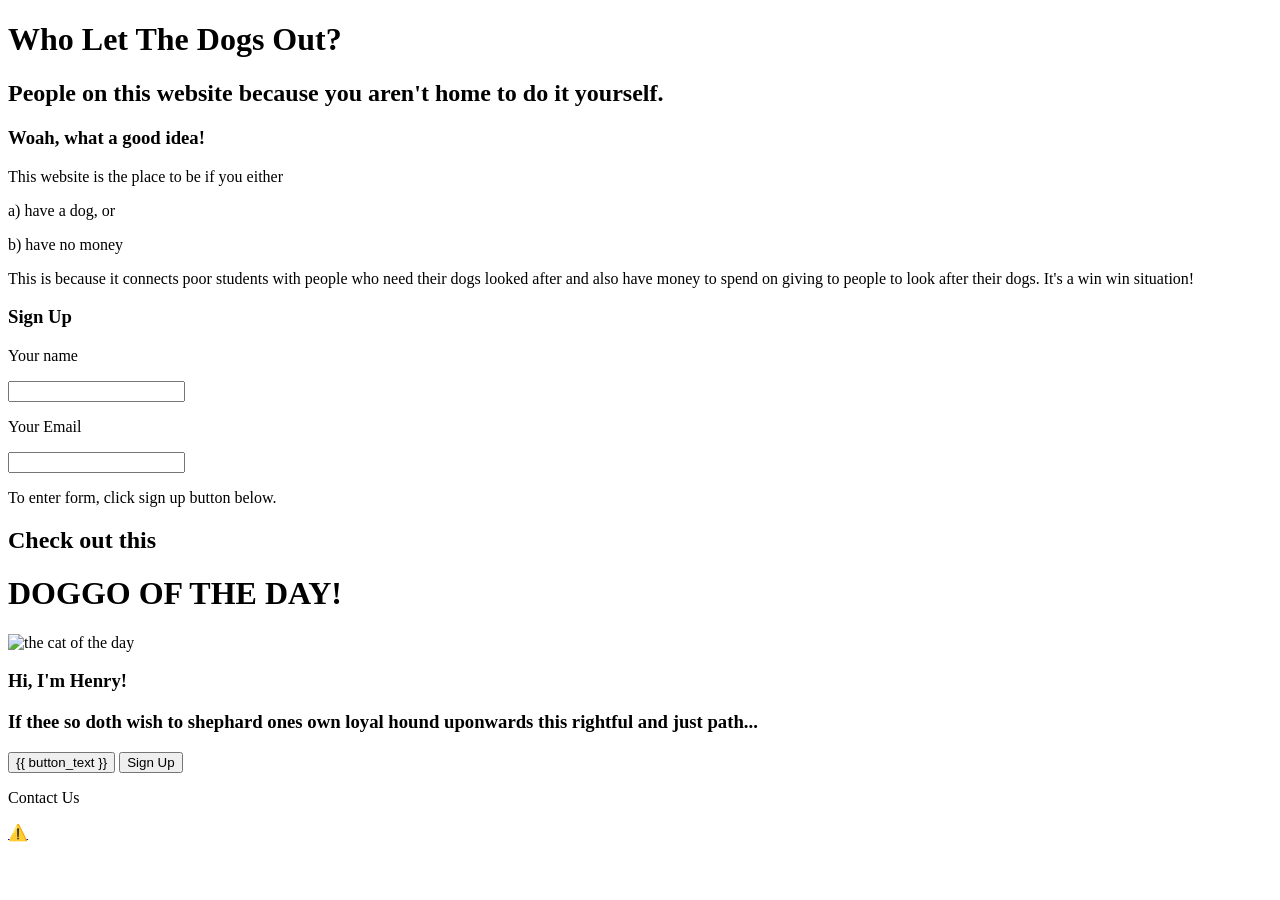
==== part1/public/index.html @ 356b8813 "[automatic commit] 2025-06-20 07:16:37 UTC 202.7.247.251" ====
<!DOCTYPE html>
<html lang="en">
<head>
    <title>Express</title>
    <link rel="stylesheet" href="/stylesheets/style.css">
    <script src="https://unpkg.com/vue@3/dist/vue.global.js"></script>
    <script src="/javascripts/index.js" defer></script>
</head>

<body>
    <div id="app">
        <h1 class="title">Who Let The Dogs Out?</h1>
        <h2>People on this website because you aren't home to do it yourself.</h2>
        <h3 class="italic">Woah, what a good idea!</h3>
        <p>This website is the place to be if you either</p>
        <p>a) have a dog, or</p>
        <p>b) have no money</p>
        <p>This is because it connects poor students with people who need their dogs looked after and also have money to spend on giving to people to look after their dogs. It's a win win situation!</p>
        <div id="real-signup">
            <h3>Sign Up</h3>
            <p>Your name</p>
            <input type="text">
            <p>Your Email</p>
            <input type="text">
            <p>To enter form, click sign up button below.</p>
        </div>
        <h2>Check out this</h2>
        <h1>DOGGO OF THE DAY!</h1>
        <img id="doggo-otd" src="" alt="the cat of the day">
        <h3>Hi, I'm Henry!</h3>

        <h3>If thee so doth wish to shephard ones own loyal hound uponwards this rightful and just path...</h3>
        <button type="button" @click="click_button">{{ button_text }}</button>
        <button type="button" id="signup-button" @click="sign_up">Sign Up</button>
        <p>Contact Us</p>
        <a type="button" class="title" href="mailto:a1925594@adelaide.edu.au">⚠️</a>
    </div>
</body>
</html>
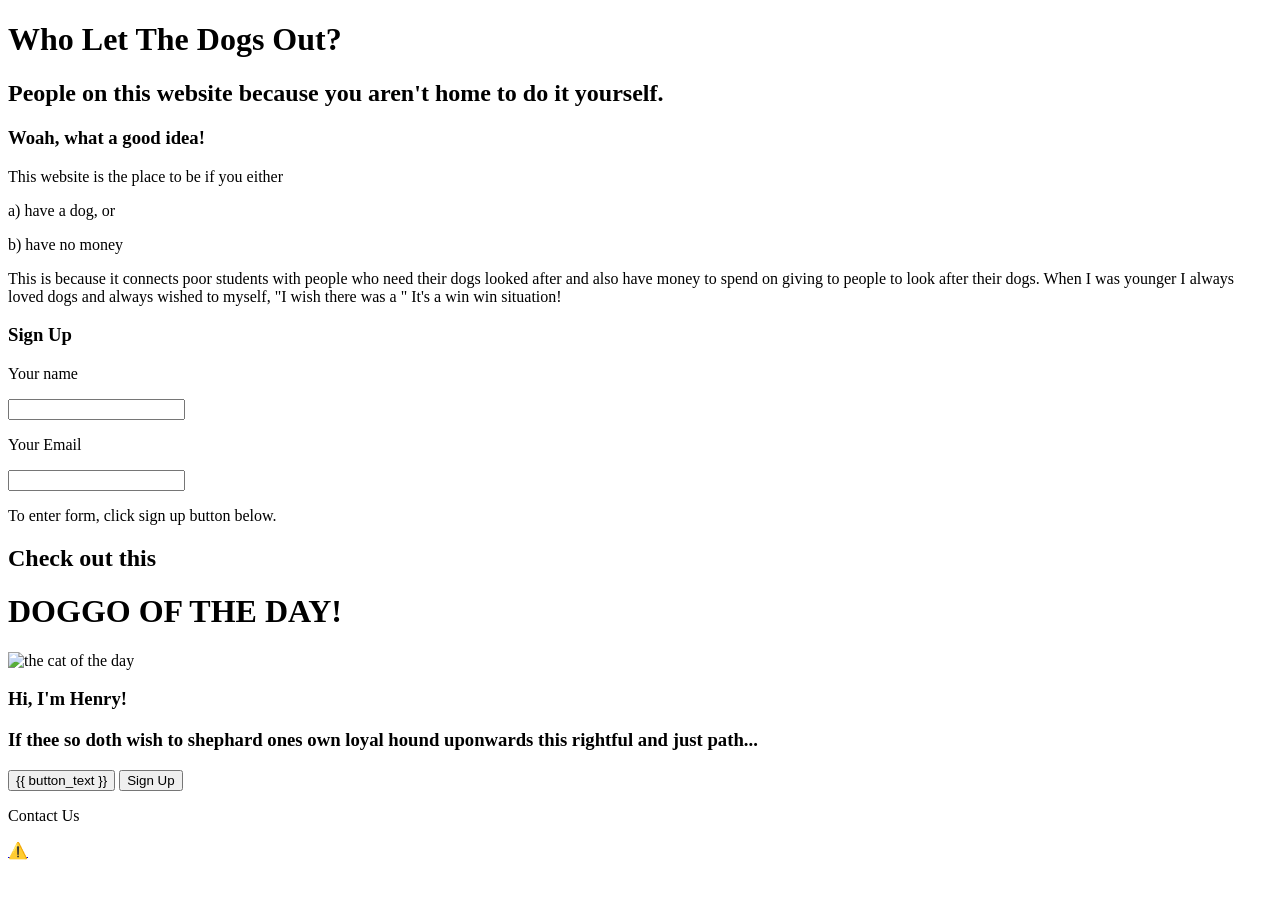
==== commit a13a0d91: "[automatic commit] 2025-06-20 07:18:28 UTC 202.7.247.251" ====
--- a/part1/public/index.html
+++ b/part1/public/index.html
@@ -15,7 +15,9 @@
         <p>This website is the place to be if you either</p>
         <p>a) have a dog, or</p>
         <p>b) have no money</p>
-        <p>This is because it connects poor students with people who need their dogs looked after and also have money to spend on giving to people to look after their dogs. It's a win win situation!</p>
+        <p>This is because it connects poor students with people who need their dogs looked after and also have money to spend on giving to people to look after their dogs.
+            When I was younger I always loved dogs and always wished to myself, "I wish there was a "
+            It's a win win situation!</p>
         <div id="real-signup">
             <h3>Sign Up</h3>
             <p>Your name</p>
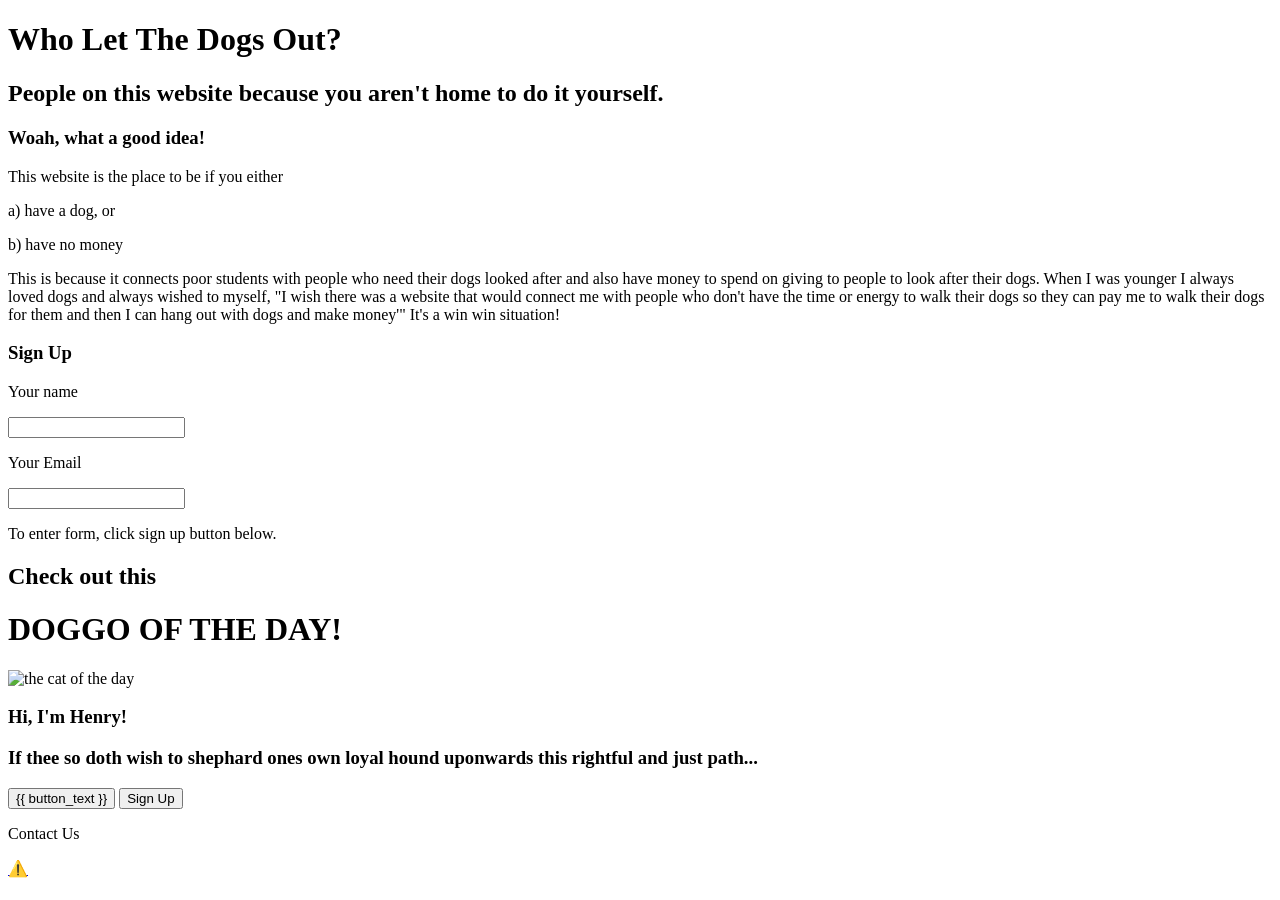
==== commit 70d63420: "[automatic commit] 2025-06-20 07:18:48 UTC 202.7.247.251" ====
--- a/part1/public/index.html
+++ b/part1/public/index.html
@@ -16,7 +16,7 @@
         <p>a) have a dog, or</p>
         <p>b) have no money</p>
         <p>This is because it connects poor students with people who need their dogs looked after and also have money to spend on giving to people to look after their dogs.
-            When I was younger I always loved dogs and always wished to myself, "I wish there was a "
+            When I was younger I always loved dogs and always wished to myself, "I wish there was a website that would connect me with people who don't have the time or energy to walk their dogs so they can pay me to walk their dogs for them and then I can hang out with dogs and make money'"
             It's a win win situation!</p>
         <div id="real-signup">
             <h3>Sign Up</h3>
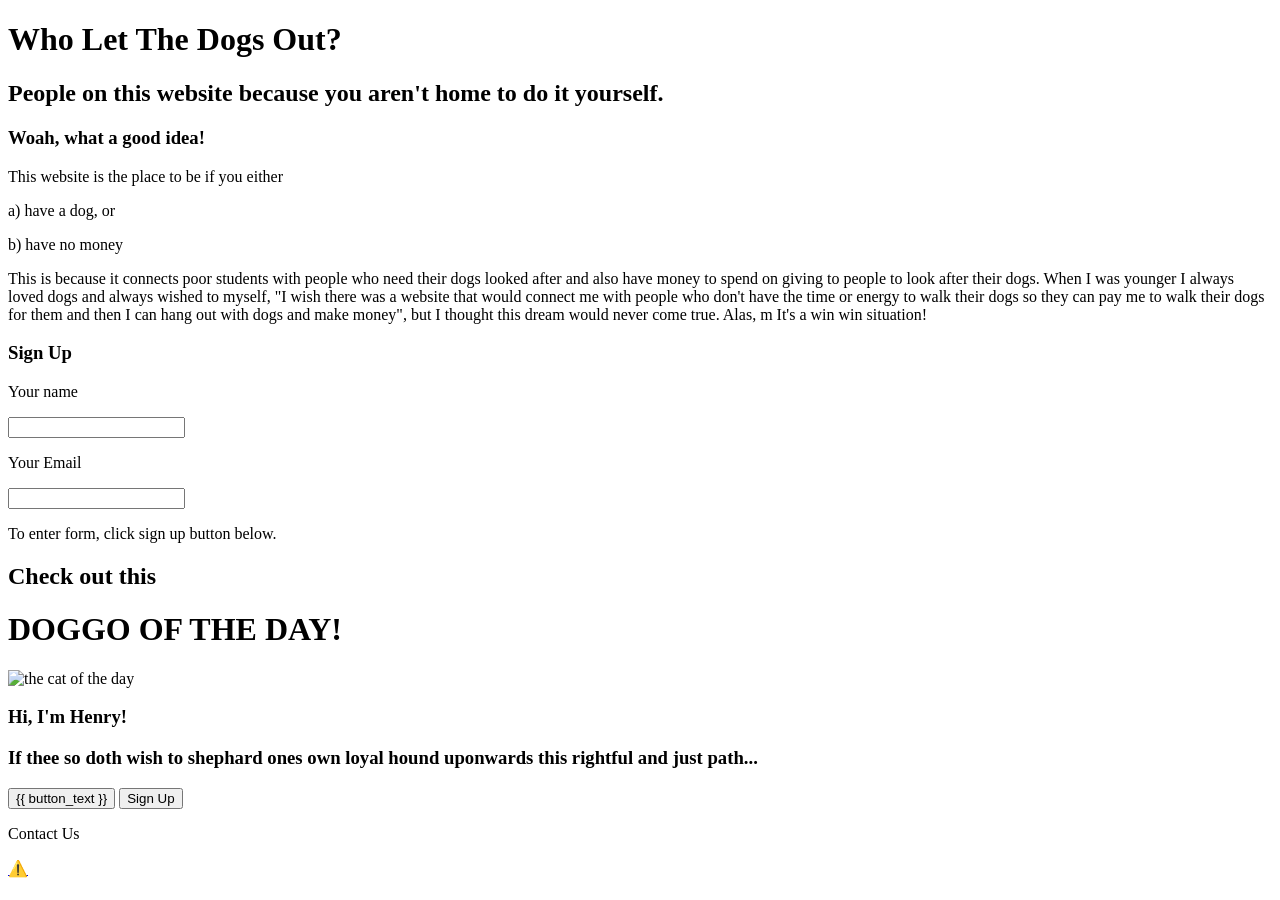
==== commit 7f550243: "[automatic commit] 2025-06-20 07:19:09 UTC 202.7.247.251" ====
--- a/part1/public/index.html
+++ b/part1/public/index.html
@@ -16,7 +16,8 @@
         <p>a) have a dog, or</p>
         <p>b) have no money</p>
         <p>This is because it connects poor students with people who need their dogs looked after and also have money to spend on giving to people to look after their dogs.
-            When I was younger I always loved dogs and always wished to myself, "I wish there was a website that would connect me with people who don't have the time or energy to walk their dogs so they can pay me to walk their dogs for them and then I can hang out with dogs and make money'"
+            When I was younger I always loved dogs and always wished to myself, "I wish there was a website that would connect me with people who don't have the time or energy to walk their dogs so they can pay me to walk their dogs for them and then I can hang out with dogs and make money",
+            but I thought this dream would never come true. Alas, m
             It's a win win situation!</p>
         <div id="real-signup">
             <h3>Sign Up</h3>
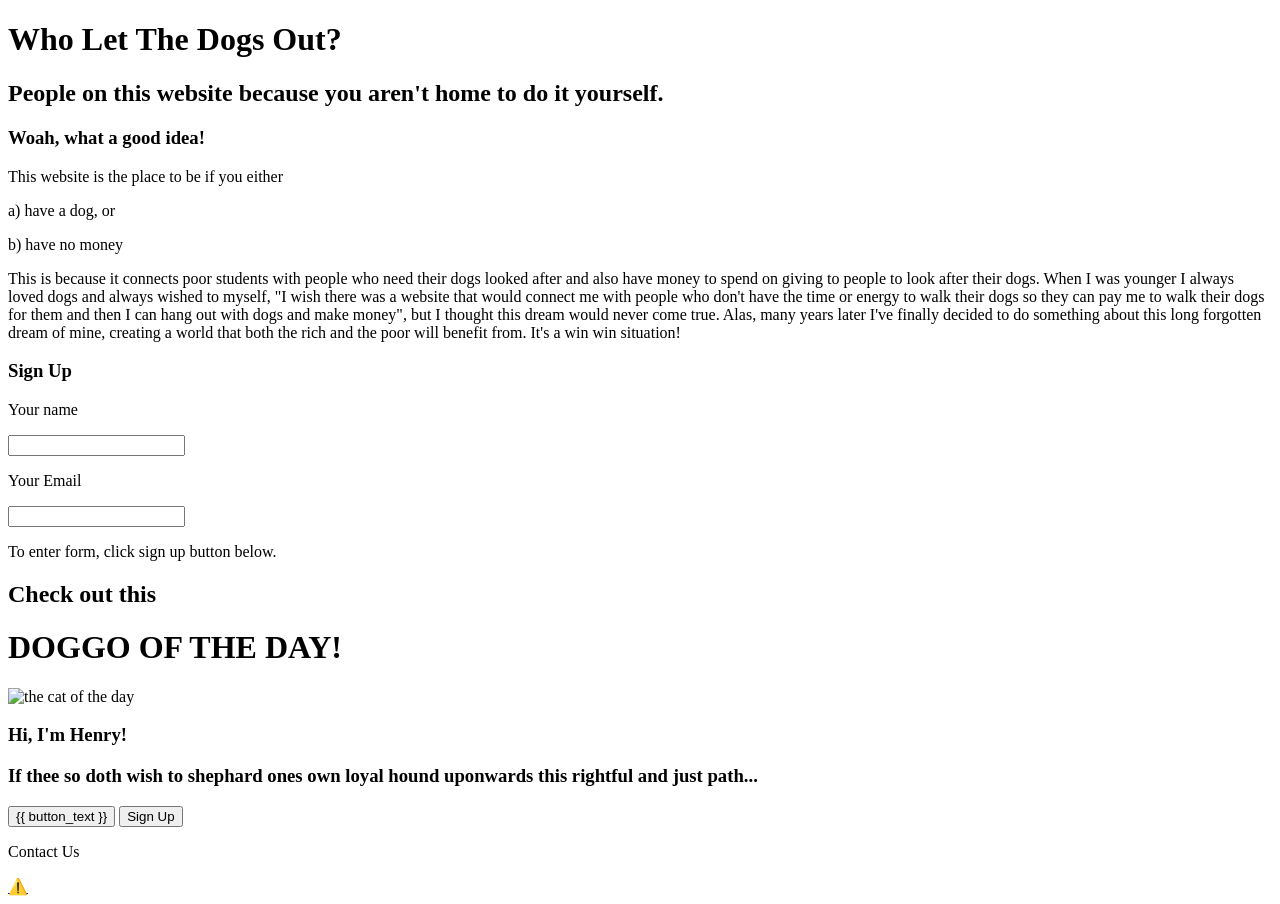
==== commit 7e3b75a0: "[automatic commit] 2025-06-20 07:19:49 UTC 202.7.247.251" ====
--- a/part1/public/index.html
+++ b/part1/public/index.html
@@ -17,7 +17,7 @@
         <p>b) have no money</p>
         <p>This is because it connects poor students with people who need their dogs looked after and also have money to spend on giving to people to look after their dogs.
             When I was younger I always loved dogs and always wished to myself, "I wish there was a website that would connect me with people who don't have the time or energy to walk their dogs so they can pay me to walk their dogs for them and then I can hang out with dogs and make money",
-            but I thought this dream would never come true. Alas, m
+            but I thought this dream would never come true. Alas, many years later I've finally decided to do something about this long forgotten dream of mine, creating a world that both the rich and the poor will benefit from. 
             It's a win win situation!</p>
         <div id="real-signup">
             <h3>Sign Up</h3>
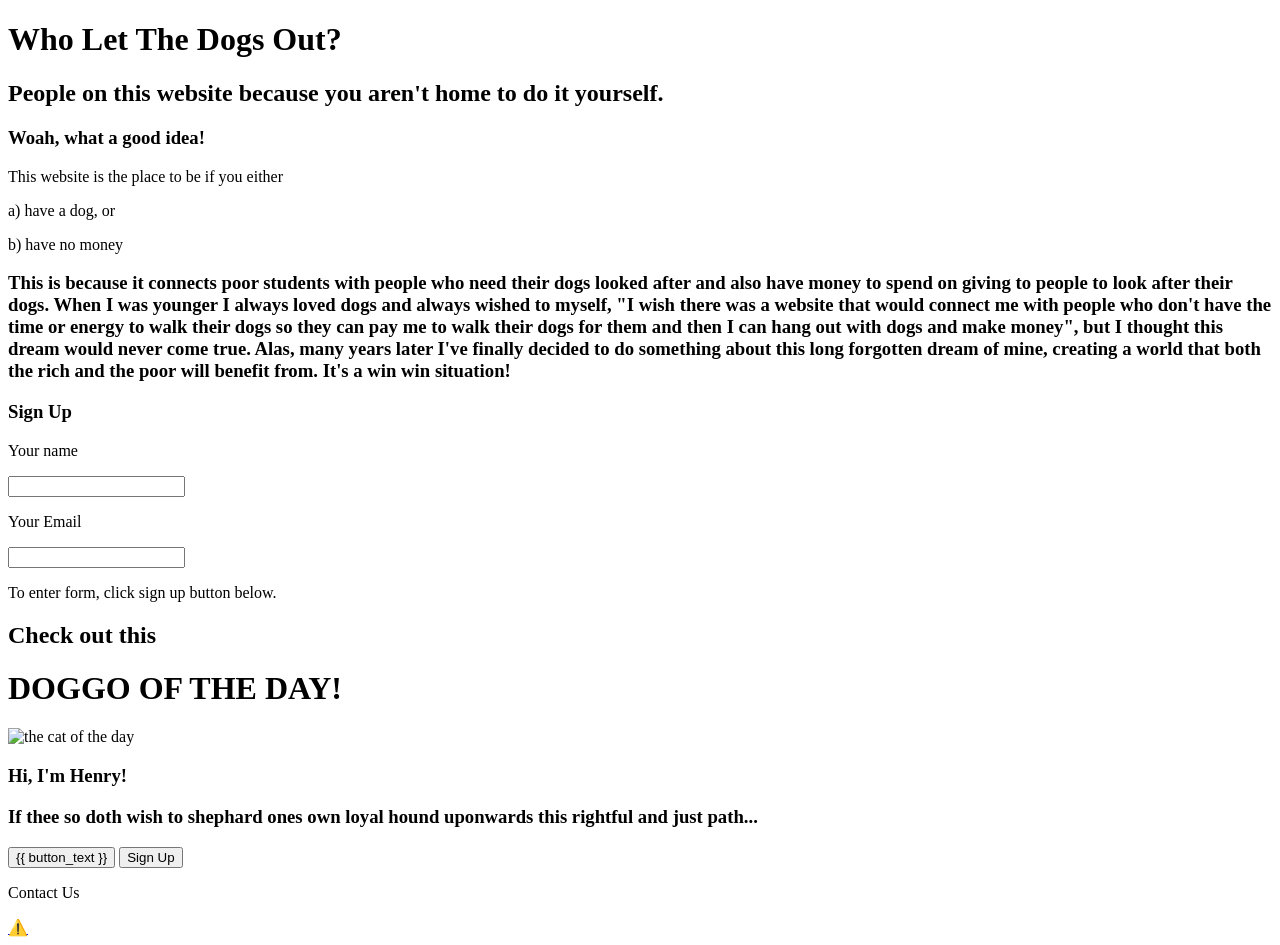
==== commit fb9050ab: "[automatic commit] 2025-06-20 07:21:57 UTC 202.7.247.251" ====
--- a/part1/public/index.html
+++ b/part1/public/index.html
@@ -15,10 +15,10 @@
         <p>This website is the place to be if you either</p>
         <p>a) have a dog, or</p>
         <p>b) have no money</p>
-        <p>This is because it connects poor students with people who need their dogs looked after and also have money to spend on giving to people to look after their dogs.
+        <h3 class="paragraph">This is because it connects poor students with people who need their dogs looked after and also have money to spend on giving to people to look after their dogs.
             When I was younger I always loved dogs and always wished to myself, "I wish there was a website that would connect me with people who don't have the time or energy to walk their dogs so they can pay me to walk their dogs for them and then I can hang out with dogs and make money",
-            but I thought this dream would never come true. Alas, many years later I've finally decided to do something about this long forgotten dream of mine, creating a world that both the rich and the poor will benefit from. 
-            It's a win win situation!</p>
+            but I thought this dream would never come true. Alas, many years later I've finally decided to do something about this long forgotten dream of mine, creating a world that both the rich and the poor will benefit from.
+            It's a win win situation!</h3>
         <div id="real-signup">
             <h3>Sign Up</h3>
             <p>Your name</p>
